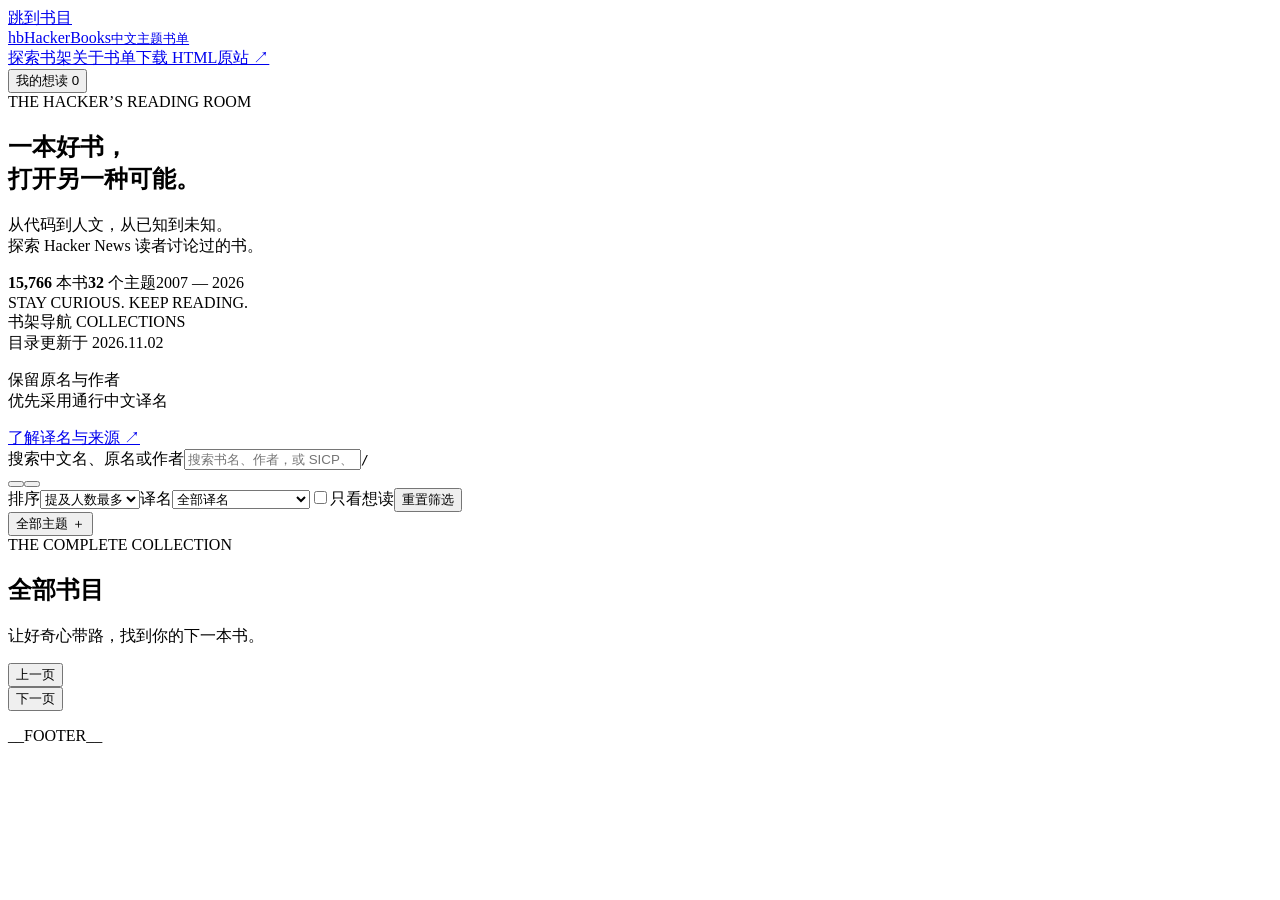
==== src/index.template.html @ 215fb0c7 "Publish HackerBooks Chinese reading room and Pages site" ====
<!doctype html>
<html lang="zh-CN"><head><meta charset="utf-8"><meta name="viewport" content="width=device-width,initial-scale=1"><meta name="theme-color" content="#f7f6f2"><meta name="description" content="15,766 本书、32 个主题，保留原名与作者的中文书架。支持封面浏览、中英文搜索和想读清单。"><link rel="canonical" href="https://passionyoungz.github.io/HackerBooks/"><link rel="icon" href="./assets/favicon.svg" type="image/svg+xml"><meta property="og:type" content="website"><meta property="og:locale" content="zh_CN"><meta property="og:site_name" content="HackerBooks 中文主题书单"><meta property="og:title" content="HackerBooks · 中文主题书单"><meta property="og:description" content="从代码到人文，让好奇心带路。15,766 本书，32 个主题，原名对照、封面、搜索与想读清单。"><meta property="og:url" content="https://passionyoungz.github.io/HackerBooks/"><meta property="og:image" content="https://passionyoungz.github.io/HackerBooks/assets/cover.png"><meta property="og:image:alt" content="HackerBooks 中文主题书单：从代码到人文，让好奇心带路。"><meta name="twitter:card" content="summary_large_image"><meta name="twitter:title" content="HackerBooks · 中文主题书单"><meta name="twitter:description" content="从代码到人文，让好奇心带路。15,766 本书，32 个主题。"><meta name="twitter:image" content="https://passionyoungz.github.io/HackerBooks/assets/cover.png"><title>HackerBooks · 中文主题书单</title><style>__CSS__</style></head><body>
<a class="skip" href="#main">跳到书目</a>
<header class="topbar"><div class="topbar-inner"><a class="brand" href="#" aria-label="HackerBooks 首页"><span class="brand-mark" aria-hidden="true">h<span>b</span></span><span>HackerBooks<small>中文主题书单</small></span></a><nav class="header-links" aria-label="页面导航"><a href="#main" class="nav-current">探索书架</a><a href="#guide">关于书单</a><a href="./index.html" download="HackerBooks中文主题书单.html">下载 HTML</a><a href="https://hackerbooks.org/#/" target="_blank" rel="noopener noreferrer">原站 ↗</a></nav><button class="reading-button" id="myReading"><span data-icon="bookmark"></span>我的想读 <span id="savedCount">0</span></button></div></header>
<section class="hero"><div class="hero-copy"><div class="eyebrow"><span class="live-dot"></span> THE HACKER’S READING ROOM</div><h1>一本好书，<br>打开另一种<span>可能。</span></h1><p>从代码到人文，从已知到未知。<br class="mobile-break">探索 Hacker News 读者讨论过的书。</p><div class="hero-meta"><span><b>15,766</b> 本书</span><i></i><span><b>32</b> 个主题</span><i></i><span>2007 — 2026</span></div></div><div class="hero-art" id="heroArt" aria-label="书架上的部分书目"><div class="art-orbit"></div><div class="art-caption">STAY CURIOUS. KEEP READING.</div></div></section>
<div class="library-layout"><aside class="sidebar"><div class="side-label">书架导航 <span>COLLECTIONS</span></div><nav id="groups" class="group-nav" aria-label="主题大类"></nav><div class="sidebar-bottom"><span class="small-dot"></span> 目录更新于 2026.11.02<p>保留原名与作者<br>优先采用通行中文译名</p><a href="#guide">了解译名与来源 ↗</a></div></aside>
<main id="main"><section class="toolbar" aria-label="书目筛选"><div class="search-row"><div class="search-wrap"><span data-icon="search"></span><label for="search" class="sr">搜索中文名、原名或作者</label><input id="search" type="search" placeholder="搜索书名、作者，或 SICP、DDIA…" autocomplete="off"><kbd aria-hidden="true">/</kbd></div><div class="view-switch" role="group" aria-label="显示方式"><button data-view="grid" aria-label="书架视图" aria-pressed="true"><span data-icon="grid"></span></button><button data-view="list" aria-label="列表视图" aria-pressed="false"><span data-icon="list"></span></button></div></div><div class="filter-row"><label class="select-wrap"><span>排序</span><select id="sort"><option value="mentions">提及人数最多</option><option value="recommended">推荐人数最多</option><option value="rank">原站综合排序</option><option value="newest">出版年份最新</option><option value="name">中文书名</option></select></label><label class="select-wrap"><span>译名</span><select id="status"><option value="all">全部译名</option><option value="known">常用名 / 中文条目名</option><option value="machine">机器暂译</option><option value="retained">保留原名</option></select></label><label class="saved-filter"><input type="checkbox" id="onlySaved"><span>只看想读</span></label><button class="reset" id="reset">重置筛选</button></div><div class="topic-bar"><div class="topics" id="topics" aria-label="细分主题"></div><button class="expand-topics" id="expandTopics" aria-expanded="false">全部主题 ＋</button></div></section>
<div class="section-head"><div><div class="section-kicker" id="sectionKicker">THE COMPLETE COLLECTION</div><h2 id="heading">全部书目</h2><p id="intro">让好奇心带路，找到你的下一本书。</p></div><div class="result-meta" id="count" aria-live="polite"></div></div>
<div class="grid" id="books"></div><nav class="pagination" aria-label="书目翻页"><button id="prev"><span data-icon="left"></span><span>上一页</span></button><div class="page-numbers" id="pageNumbers"></div><button id="next"><span>下一页</span><span data-icon="right"></span></button></nav><p class="page-footnote" id="pageInfo"></p></main></div>
__FOOTER__
<button id="toTop" class="to-top" aria-label="返回顶部" hidden>↑</button><div class="toast" id="toast" role="status" hidden></div>
<dialog id="bookDialog" aria-labelledby="dialogTitle"><button class="close-dialog" id="closeDialog" aria-label="关闭详情">×</button><div id="dialogContent"></div></dialog>
<noscript><p style="padding:40px">请启用 JavaScript 浏览书目。目录数据已嵌入此文件。</p></noscript>
<script id="catalogue" type="application/json">__DATA__</script><script>__JS__</script></body></html>
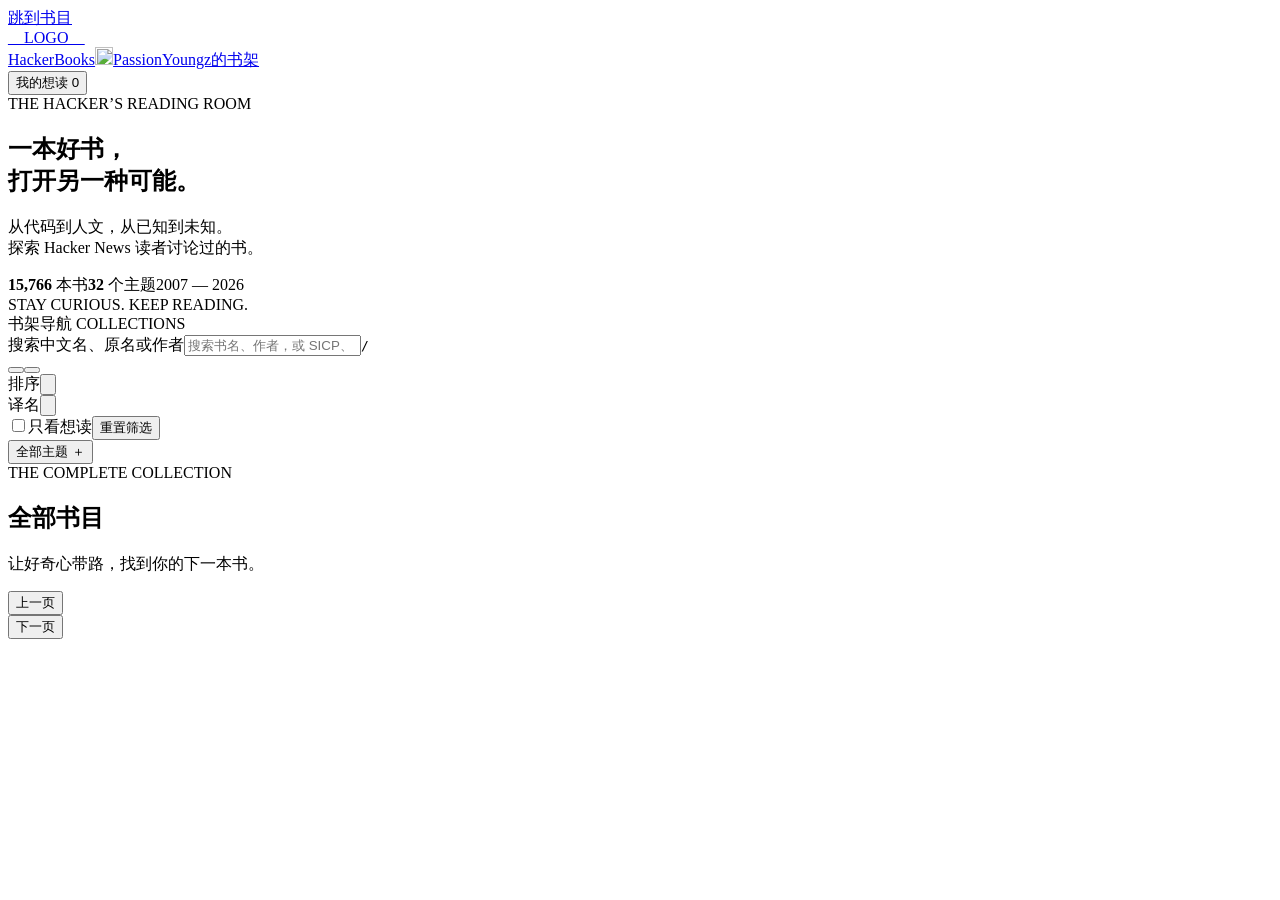
==== commit bb92ac29: "Simplify reading room, add PassionYoungz identity and refine filters" ====
--- a/src/index.template.html
+++ b/src/index.template.html
@@ -1,13 +1,13 @@
 <!doctype html>
 <html lang="zh-CN"><head><meta charset="utf-8"><meta name="viewport" content="width=device-width,initial-scale=1"><meta name="theme-color" content="#f7f6f2"><meta name="description" content="15,766 本书、32 个主题，保留原名与作者的中文书架。支持封面浏览、中英文搜索和想读清单。"><link rel="canonical" href="https://passionyoungz.github.io/HackerBooks/"><link rel="icon" href="./assets/favicon.svg" type="image/svg+xml"><meta property="og:type" content="website"><meta property="og:locale" content="zh_CN"><meta property="og:site_name" content="HackerBooks 中文主题书单"><meta property="og:title" content="HackerBooks · 中文主题书单"><meta property="og:description" content="从代码到人文，让好奇心带路。15,766 本书，32 个主题，原名对照、封面、搜索与想读清单。"><meta property="og:url" content="https://passionyoungz.github.io/HackerBooks/"><meta property="og:image" content="https://passionyoungz.github.io/HackerBooks/assets/cover.png"><meta property="og:image:alt" content="HackerBooks 中文主题书单：从代码到人文，让好奇心带路。"><meta name="twitter:card" content="summary_large_image"><meta name="twitter:title" content="HackerBooks · 中文主题书单"><meta name="twitter:description" content="从代码到人文，让好奇心带路。15,766 本书，32 个主题。"><meta name="twitter:image" content="https://passionyoungz.github.io/HackerBooks/assets/cover.png"><title>HackerBooks · 中文主题书单</title><style>__CSS__</style></head><body>
 <a class="skip" href="#main">跳到书目</a>
-<header class="topbar"><div class="topbar-inner"><a class="brand" href="#" aria-label="HackerBooks 首页"><span class="brand-mark" aria-hidden="true">h<span>b</span></span><span>HackerBooks<small>中文主题书单</small></span></a><nav class="header-links" aria-label="页面导航"><a href="#main" class="nav-current">探索书架</a><a href="#guide">关于书单</a><a href="./index.html" download="HackerBooks中文主题书单.html">下载 HTML</a><a href="https://hackerbooks.org/#/" target="_blank" rel="noopener noreferrer">原站 ↗</a></nav><button class="reading-button" id="myReading"><span data-icon="bookmark"></span>我的想读 <span id="savedCount">0</span></button></div></header>
+<header class="topbar"><div class="topbar-inner"><div class="brand-lockup"><a class="brand-mark" href="#" aria-label="HackerBooks 首页">__LOGO__</a><div class="brand-identity"><a class="brand-title" href="#">HackerBooks</a><a class="creator-credit" href="https://x.com/PassionYoungz" target="_blank" rel="noopener noreferrer" aria-label="PassionYoungz 的 X 主页"><img src="__AVATAR__" alt="" width="18" height="18"><span>PassionYoungz</span><span class="creator-suffix">的书架</span></a></div></div><button class="reading-button" id="myReading"><span data-icon="bookmark"></span>我的想读 <span id="savedCount">0</span></button></div></header>
 <section class="hero"><div class="hero-copy"><div class="eyebrow"><span class="live-dot"></span> THE HACKER’S READING ROOM</div><h1>一本好书，<br>打开另一种<span>可能。</span></h1><p>从代码到人文，从已知到未知。<br class="mobile-break">探索 Hacker News 读者讨论过的书。</p><div class="hero-meta"><span><b>15,766</b> 本书</span><i></i><span><b>32</b> 个主题</span><i></i><span>2007 — 2026</span></div></div><div class="hero-art" id="heroArt" aria-label="书架上的部分书目"><div class="art-orbit"></div><div class="art-caption">STAY CURIOUS. KEEP READING.</div></div></section>
-<div class="library-layout"><aside class="sidebar"><div class="side-label">书架导航 <span>COLLECTIONS</span></div><nav id="groups" class="group-nav" aria-label="主题大类"></nav><div class="sidebar-bottom"><span class="small-dot"></span> 目录更新于 2026.11.02<p>保留原名与作者<br>优先采用通行中文译名</p><a href="#guide">了解译名与来源 ↗</a></div></aside>
-<main id="main"><section class="toolbar" aria-label="书目筛选"><div class="search-row"><div class="search-wrap"><span data-icon="search"></span><label for="search" class="sr">搜索中文名、原名或作者</label><input id="search" type="search" placeholder="搜索书名、作者，或 SICP、DDIA…" autocomplete="off"><kbd aria-hidden="true">/</kbd></div><div class="view-switch" role="group" aria-label="显示方式"><button data-view="grid" aria-label="书架视图" aria-pressed="true"><span data-icon="grid"></span></button><button data-view="list" aria-label="列表视图" aria-pressed="false"><span data-icon="list"></span></button></div></div><div class="filter-row"><label class="select-wrap"><span>排序</span><select id="sort"><option value="mentions">提及人数最多</option><option value="recommended">推荐人数最多</option><option value="rank">原站综合排序</option><option value="newest">出版年份最新</option><option value="name">中文书名</option></select></label><label class="select-wrap"><span>译名</span><select id="status"><option value="all">全部译名</option><option value="known">常用名 / 中文条目名</option><option value="machine">机器暂译</option><option value="retained">保留原名</option></select></label><label class="saved-filter"><input type="checkbox" id="onlySaved"><span>只看想读</span></label><button class="reset" id="reset">重置筛选</button></div><div class="topic-bar"><div class="topics" id="topics" aria-label="细分主题"></div><button class="expand-topics" id="expandTopics" aria-expanded="false">全部主题 ＋</button></div></section>
+<div class="library-layout"><aside class="sidebar"><div class="side-label">书架导航 <span>COLLECTIONS</span></div><nav id="groups" class="group-nav" aria-label="主题大类"></nav></aside>
+<main id="main"><section class="toolbar" aria-label="书目筛选"><div class="search-row"><div class="search-wrap"><span data-icon="search"></span><label for="search" class="sr">搜索中文名、原名或作者</label><input id="search" type="search" placeholder="搜索书名、作者，或 SICP、DDIA…" autocomplete="off"><kbd aria-hidden="true">/</kbd></div><div class="view-switch" role="group" aria-label="显示方式"><button data-view="grid" aria-label="书架视图" aria-pressed="true"><span data-icon="grid"></span></button><button data-view="list" aria-label="列表视图" aria-pressed="false"><span data-icon="list"></span></button></div></div><div class="filter-row"><div class="filter-select" data-select="sort"><span class="filter-label" id="sortLabel">排序</span><select hidden aria-hidden="true" tabindex="-1" id="sort"><option value="mentions">提及人数最多</option><option value="recommended">推荐人数最多</option><option value="rank">原站综合排序</option><option value="newest">出版年份最新</option><option value="name">中文书名</option></select><button class="select-trigger" id="sortTrigger" type="button" role="combobox" aria-haspopup="listbox" aria-expanded="false" aria-controls="sortOptions" aria-labelledby="sortLabel sortValue"><span id="sortValue"></span><svg viewBox="0 0 20 20" aria-hidden="true"><path d="m5 7.5 5 5 5-5"/></svg></button><div class="select-menu" id="sortOptions" role="listbox" aria-labelledby="sortLabel" hidden></div></div><div class="filter-select" data-select="status"><span class="filter-label" id="statusLabel">译名</span><select hidden aria-hidden="true" tabindex="-1" id="status"><option value="all">全部译名</option><option value="known">常用名 / 中文条目名</option><option value="machine">机器暂译</option><option value="retained">保留原名</option></select><button class="select-trigger" id="statusTrigger" type="button" role="combobox" aria-haspopup="listbox" aria-expanded="false" aria-controls="statusOptions" aria-labelledby="statusLabel statusValue"><span id="statusValue"></span><svg viewBox="0 0 20 20" aria-hidden="true"><path d="m5 7.5 5 5 5-5"/></svg></button><div class="select-menu" id="statusOptions" role="listbox" aria-labelledby="statusLabel" hidden></div></div><label class="saved-filter"><input type="checkbox" id="onlySaved"><span>只看想读</span></label><button class="reset" id="reset">重置筛选</button></div><div class="topic-bar"><div class="topics" id="topics" aria-label="细分主题"></div><button class="expand-topics" id="expandTopics" aria-expanded="false">全部主题 ＋</button></div></section>
 <div class="section-head"><div><div class="section-kicker" id="sectionKicker">THE COMPLETE COLLECTION</div><h2 id="heading">全部书目</h2><p id="intro">让好奇心带路，找到你的下一本书。</p></div><div class="result-meta" id="count" aria-live="polite"></div></div>
-<div class="grid" id="books"></div><nav class="pagination" aria-label="书目翻页"><button id="prev"><span data-icon="left"></span><span>上一页</span></button><div class="page-numbers" id="pageNumbers"></div><button id="next"><span>下一页</span><span data-icon="right"></span></button></nav><p class="page-footnote" id="pageInfo"></p></main></div>
-__FOOTER__
+<div class="reading-tools" id="readingTools" hidden><button id="exportSaved" class="reading-tool">导出想读</button><label for="importSaved" class="reading-tool">导入想读<input type="file" id="importSaved" accept="application/json,.json" hidden></label></div><div class="grid" id="books"></div><nav class="pagination" aria-label="书目翻页"><button id="prev"><span data-icon="left"></span><span>上一页</span></button><div class="page-numbers" id="pageNumbers"></div><button id="next"><span>下一页</span><span data-icon="right"></span></button></nav><p class="page-footnote" id="pageInfo"></p></main></div>
+
 <button id="toTop" class="to-top" aria-label="返回顶部" hidden>↑</button><div class="toast" id="toast" role="status" hidden></div>
 <dialog id="bookDialog" aria-labelledby="dialogTitle"><button class="close-dialog" id="closeDialog" aria-label="关闭详情">×</button><div id="dialogContent"></div></dialog>
 <noscript><p style="padding:40px">请启用 JavaScript 浏览书目。目录数据已嵌入此文件。</p></noscript>
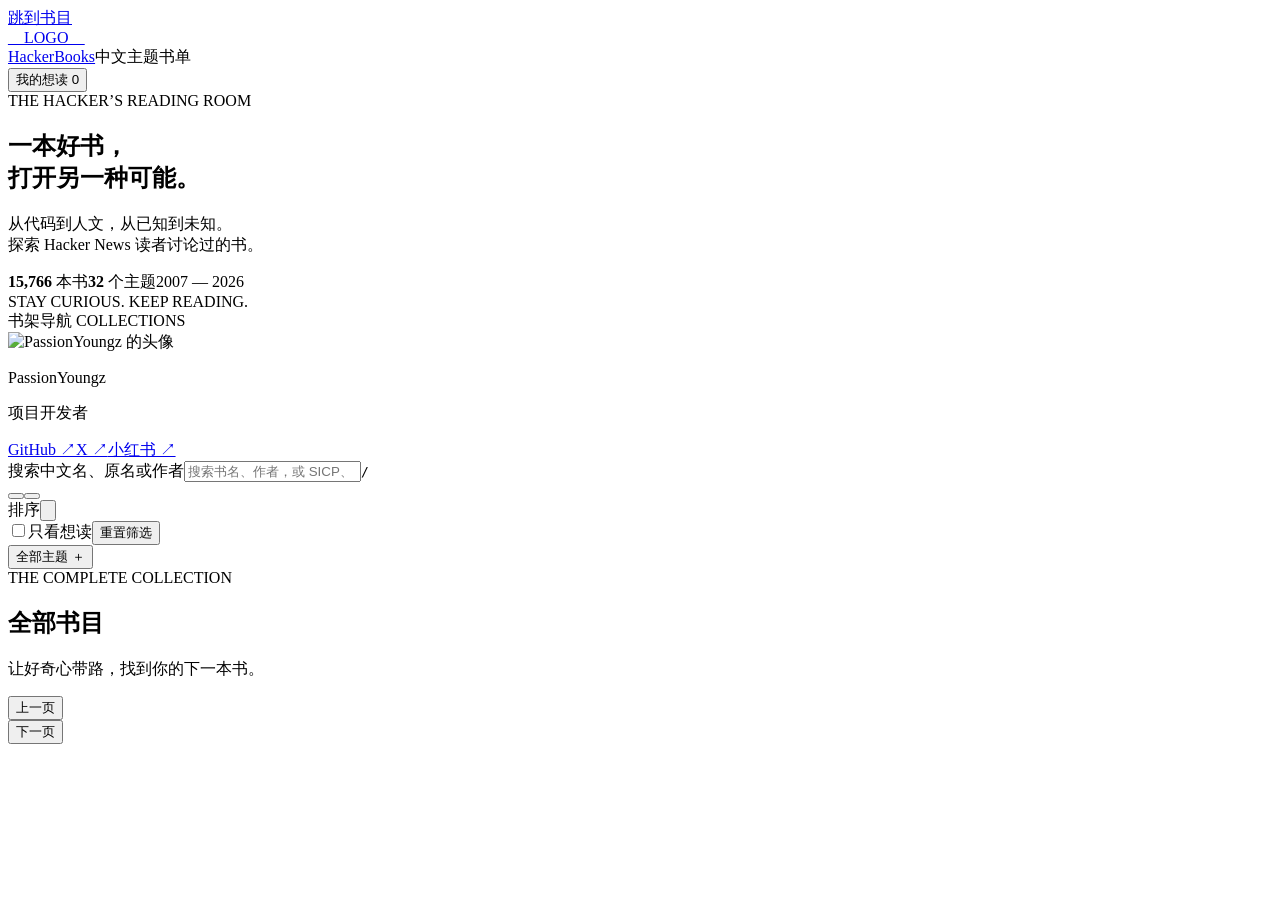
==== commit 4dc9a6ac: "Move developer credit to sidebar and improve 500 Chinese book titles" ====
--- a/src/index.template.html
+++ b/src/index.template.html
@@ -1,10 +1,10 @@
 <!doctype html>
 <html lang="zh-CN"><head><meta charset="utf-8"><meta name="viewport" content="width=device-width,initial-scale=1"><meta name="theme-color" content="#f7f6f2"><meta name="description" content="15,766 本书、32 个主题，保留原名与作者的中文书架。支持封面浏览、中英文搜索和想读清单。"><link rel="canonical" href="https://passionyoungz.github.io/HackerBooks/"><link rel="icon" href="./assets/favicon.svg" type="image/svg+xml"><meta property="og:type" content="website"><meta property="og:locale" content="zh_CN"><meta property="og:site_name" content="HackerBooks 中文主题书单"><meta property="og:title" content="HackerBooks · 中文主题书单"><meta property="og:description" content="从代码到人文，让好奇心带路。15,766 本书，32 个主题，原名对照、封面、搜索与想读清单。"><meta property="og:url" content="https://passionyoungz.github.io/HackerBooks/"><meta property="og:image" content="https://passionyoungz.github.io/HackerBooks/assets/cover.png"><meta property="og:image:alt" content="HackerBooks 中文主题书单：从代码到人文，让好奇心带路。"><meta name="twitter:card" content="summary_large_image"><meta name="twitter:title" content="HackerBooks · 中文主题书单"><meta name="twitter:description" content="从代码到人文，让好奇心带路。15,766 本书，32 个主题。"><meta name="twitter:image" content="https://passionyoungz.github.io/HackerBooks/assets/cover.png"><title>HackerBooks · 中文主题书单</title><style>__CSS__</style></head><body>
 <a class="skip" href="#main">跳到书目</a>
-<header class="topbar"><div class="topbar-inner"><div class="brand-lockup"><a class="brand-mark" href="#" aria-label="HackerBooks 首页">__LOGO__</a><div class="brand-identity"><a class="brand-title" href="#">HackerBooks</a><a class="creator-credit" href="https://x.com/PassionYoungz" target="_blank" rel="noopener noreferrer" aria-label="PassionYoungz 的 X 主页"><img src="__AVATAR__" alt="" width="18" height="18"><span>PassionYoungz</span><span class="creator-suffix">的书架</span></a></div></div><button class="reading-button" id="myReading"><span data-icon="bookmark"></span>我的想读 <span id="savedCount">0</span></button></div></header>
+<header class="topbar"><div class="topbar-inner"><div class="brand-lockup"><a class="brand-mark" href="#" aria-label="HackerBooks 首页">__LOGO__</a><div class="brand-identity"><a class="brand-title" href="#">HackerBooks</a><span class="brand-subtitle">中文主题书单</span></div></div><button class="reading-button" id="myReading"><span data-icon="bookmark"></span>我的想读 <span id="savedCount">0</span></button></div></header>
 <section class="hero"><div class="hero-copy"><div class="eyebrow"><span class="live-dot"></span> THE HACKER’S READING ROOM</div><h1>一本好书，<br>打开另一种<span>可能。</span></h1><p>从代码到人文，从已知到未知。<br class="mobile-break">探索 Hacker News 读者讨论过的书。</p><div class="hero-meta"><span><b>15,766</b> 本书</span><i></i><span><b>32</b> 个主题</span><i></i><span>2007 — 2026</span></div></div><div class="hero-art" id="heroArt" aria-label="书架上的部分书目"><div class="art-orbit"></div><div class="art-caption">STAY CURIOUS. KEEP READING.</div></div></section>
-<div class="library-layout"><aside class="sidebar"><div class="side-label">书架导航 <span>COLLECTIONS</span></div><nav id="groups" class="group-nav" aria-label="主题大类"></nav></aside>
-<main id="main"><section class="toolbar" aria-label="书目筛选"><div class="search-row"><div class="search-wrap"><span data-icon="search"></span><label for="search" class="sr">搜索中文名、原名或作者</label><input id="search" type="search" placeholder="搜索书名、作者，或 SICP、DDIA…" autocomplete="off"><kbd aria-hidden="true">/</kbd></div><div class="view-switch" role="group" aria-label="显示方式"><button data-view="grid" aria-label="书架视图" aria-pressed="true"><span data-icon="grid"></span></button><button data-view="list" aria-label="列表视图" aria-pressed="false"><span data-icon="list"></span></button></div></div><div class="filter-row"><div class="filter-select" data-select="sort"><span class="filter-label" id="sortLabel">排序</span><select hidden aria-hidden="true" tabindex="-1" id="sort"><option value="mentions">提及人数最多</option><option value="recommended">推荐人数最多</option><option value="rank">原站综合排序</option><option value="newest">出版年份最新</option><option value="name">中文书名</option></select><button class="select-trigger" id="sortTrigger" type="button" role="combobox" aria-haspopup="listbox" aria-expanded="false" aria-controls="sortOptions" aria-labelledby="sortLabel sortValue"><span id="sortValue"></span><svg viewBox="0 0 20 20" aria-hidden="true"><path d="m5 7.5 5 5 5-5"/></svg></button><div class="select-menu" id="sortOptions" role="listbox" aria-labelledby="sortLabel" hidden></div></div><div class="filter-select" data-select="status"><span class="filter-label" id="statusLabel">译名</span><select hidden aria-hidden="true" tabindex="-1" id="status"><option value="all">全部译名</option><option value="known">常用名 / 中文条目名</option><option value="machine">机器暂译</option><option value="retained">保留原名</option></select><button class="select-trigger" id="statusTrigger" type="button" role="combobox" aria-haspopup="listbox" aria-expanded="false" aria-controls="statusOptions" aria-labelledby="statusLabel statusValue"><span id="statusValue"></span><svg viewBox="0 0 20 20" aria-hidden="true"><path d="m5 7.5 5 5 5-5"/></svg></button><div class="select-menu" id="statusOptions" role="listbox" aria-labelledby="statusLabel" hidden></div></div><label class="saved-filter"><input type="checkbox" id="onlySaved"><span>只看想读</span></label><button class="reset" id="reset">重置筛选</button></div><div class="topic-bar"><div class="topics" id="topics" aria-label="细分主题"></div><button class="expand-topics" id="expandTopics" aria-expanded="false">全部主题 ＋</button></div></section>
+<div class="library-layout"><aside class="sidebar"><div class="side-label">书架导航 <span>COLLECTIONS</span></div><nav id="groups" class="group-nav" aria-label="主题大类"></nav><section class="developer-card" aria-label="项目开发者"><div class="developer-profile"><img src="__AVATAR__" alt="PassionYoungz 的头像" width="40" height="40"><div><p class="developer-name">PassionYoungz</p><p class="developer-role">项目开发者</p></div></div><div class="developer-links"><a href="https://github.com/PASSIONYOUNGZ" target="_blank" rel="noopener noreferrer">GitHub ↗</a><a href="https://x.com/PassionYoungz" target="_blank" rel="noopener noreferrer">X ↗</a><a href="https://www.xiaohongshu.com/user/profile/674a9243000000001d02eb72" target="_blank" rel="noopener noreferrer">小红书 ↗</a></div></section></aside>
+<main id="main"><section class="toolbar" aria-label="书目筛选"><div class="search-row"><div class="search-wrap"><span data-icon="search"></span><label for="search" class="sr">搜索中文名、原名或作者</label><input id="search" type="search" placeholder="搜索书名、作者，或 SICP、DDIA…" autocomplete="off"><kbd aria-hidden="true">/</kbd></div><div class="view-switch" role="group" aria-label="显示方式"><button data-view="grid" aria-label="书架视图" aria-pressed="true"><span data-icon="grid"></span></button><button data-view="list" aria-label="列表视图" aria-pressed="false"><span data-icon="list"></span></button></div></div><div class="filter-row"><div class="filter-select" data-select="sort"><span class="filter-label" id="sortLabel">排序</span><select hidden aria-hidden="true" tabindex="-1" id="sort"><option value="mentions">提及人数最多</option><option value="recommended">推荐人数最多</option><option value="rank">原站综合排序</option><option value="newest">出版年份最新</option><option value="name">中文书名</option></select><button class="select-trigger" id="sortTrigger" type="button" role="combobox" aria-haspopup="listbox" aria-expanded="false" aria-controls="sortOptions" aria-labelledby="sortLabel sortValue"><span id="sortValue"></span><svg viewBox="0 0 20 20" aria-hidden="true"><path d="m5 7.5 5 5 5-5"/></svg></button><div class="select-menu" id="sortOptions" role="listbox" aria-labelledby="sortLabel" hidden></div></div><label class="saved-filter"><input type="checkbox" id="onlySaved"><span>只看想读</span></label><button class="reset" id="reset">重置筛选</button></div><div class="topic-bar"><div class="topics" id="topics" aria-label="细分主题"></div><button class="expand-topics" id="expandTopics" aria-expanded="false">全部主题 ＋</button></div></section>
 <div class="section-head"><div><div class="section-kicker" id="sectionKicker">THE COMPLETE COLLECTION</div><h2 id="heading">全部书目</h2><p id="intro">让好奇心带路，找到你的下一本书。</p></div><div class="result-meta" id="count" aria-live="polite"></div></div>
 <div class="reading-tools" id="readingTools" hidden><button id="exportSaved" class="reading-tool">导出想读</button><label for="importSaved" class="reading-tool">导入想读<input type="file" id="importSaved" accept="application/json,.json" hidden></label></div><div class="grid" id="books"></div><nav class="pagination" aria-label="书目翻页"><button id="prev"><span data-icon="left"></span><span>上一页</span></button><div class="page-numbers" id="pageNumbers"></div><button id="next"><span>下一页</span><span data-icon="right"></span></button></nav><p class="page-footnote" id="pageInfo"></p></main></div>
 
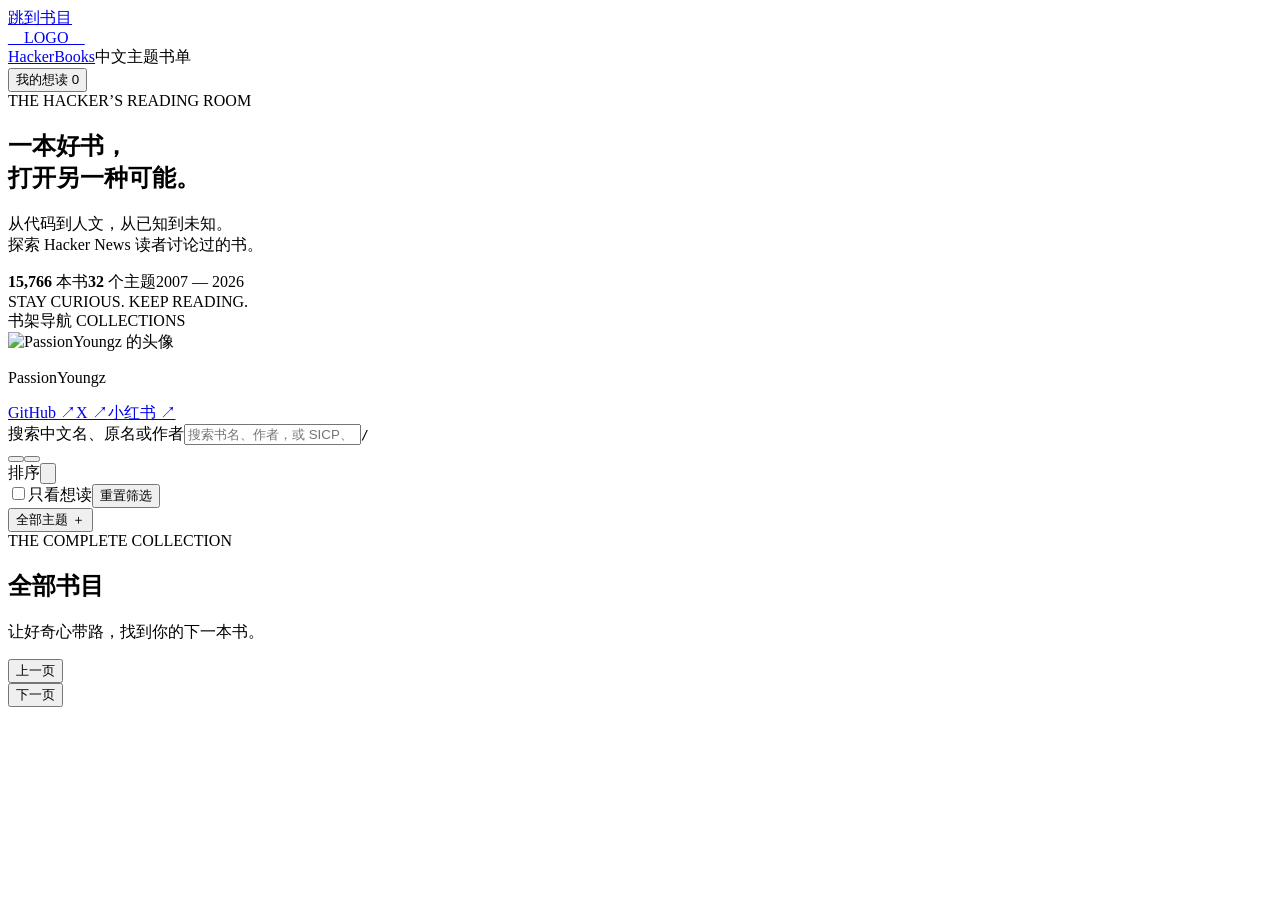
==== commit 530702d8: "Remove role subtitle below PassionYoungz name" ====
--- a/src/index.template.html
+++ b/src/index.template.html
@@ -3,7 +3,7 @@
 <a class="skip" href="#main">跳到书目</a>
 <header class="topbar"><div class="topbar-inner"><div class="brand-lockup"><a class="brand-mark" href="#" aria-label="HackerBooks 首页">__LOGO__</a><div class="brand-identity"><a class="brand-title" href="#">HackerBooks</a><span class="brand-subtitle">中文主题书单</span></div></div><button class="reading-button" id="myReading"><span data-icon="bookmark"></span>我的想读 <span id="savedCount">0</span></button></div></header>
 <section class="hero"><div class="hero-copy"><div class="eyebrow"><span class="live-dot"></span> THE HACKER’S READING ROOM</div><h1>一本好书，<br>打开另一种<span>可能。</span></h1><p>从代码到人文，从已知到未知。<br class="mobile-break">探索 Hacker News 读者讨论过的书。</p><div class="hero-meta"><span><b>15,766</b> 本书</span><i></i><span><b>32</b> 个主题</span><i></i><span>2007 — 2026</span></div></div><div class="hero-art" id="heroArt" aria-label="书架上的部分书目"><div class="art-orbit"></div><div class="art-caption">STAY CURIOUS. KEEP READING.</div></div></section>
-<div class="library-layout"><aside class="sidebar"><div class="side-label">书架导航 <span>COLLECTIONS</span></div><nav id="groups" class="group-nav" aria-label="主题大类"></nav><section class="developer-card" aria-label="项目开发者"><div class="developer-profile"><img src="__AVATAR__" alt="PassionYoungz 的头像" width="40" height="40"><div><p class="developer-name">PassionYoungz</p><p class="developer-role">项目开发者</p></div></div><div class="developer-links"><a href="https://github.com/PASSIONYOUNGZ" target="_blank" rel="noopener noreferrer">GitHub ↗</a><a href="https://x.com/PassionYoungz" target="_blank" rel="noopener noreferrer">X ↗</a><a href="https://www.xiaohongshu.com/user/profile/674a9243000000001d02eb72" target="_blank" rel="noopener noreferrer">小红书 ↗</a></div></section></aside>
+<div class="library-layout"><aside class="sidebar"><div class="side-label">书架导航 <span>COLLECTIONS</span></div><nav id="groups" class="group-nav" aria-label="主题大类"></nav><section class="developer-card" aria-label="项目开发者"><div class="developer-profile"><img src="__AVATAR__" alt="PassionYoungz 的头像" width="40" height="40"><div><p class="developer-name">PassionYoungz</p></div></div><div class="developer-links"><a href="https://github.com/PASSIONYOUNGZ" target="_blank" rel="noopener noreferrer">GitHub ↗</a><a href="https://x.com/PassionYoungz" target="_blank" rel="noopener noreferrer">X ↗</a><a href="https://www.xiaohongshu.com/user/profile/674a9243000000001d02eb72" target="_blank" rel="noopener noreferrer">小红书 ↗</a></div></section></aside>
 <main id="main"><section class="toolbar" aria-label="书目筛选"><div class="search-row"><div class="search-wrap"><span data-icon="search"></span><label for="search" class="sr">搜索中文名、原名或作者</label><input id="search" type="search" placeholder="搜索书名、作者，或 SICP、DDIA…" autocomplete="off"><kbd aria-hidden="true">/</kbd></div><div class="view-switch" role="group" aria-label="显示方式"><button data-view="grid" aria-label="书架视图" aria-pressed="true"><span data-icon="grid"></span></button><button data-view="list" aria-label="列表视图" aria-pressed="false"><span data-icon="list"></span></button></div></div><div class="filter-row"><div class="filter-select" data-select="sort"><span class="filter-label" id="sortLabel">排序</span><select hidden aria-hidden="true" tabindex="-1" id="sort"><option value="mentions">提及人数最多</option><option value="recommended">推荐人数最多</option><option value="rank">原站综合排序</option><option value="newest">出版年份最新</option><option value="name">中文书名</option></select><button class="select-trigger" id="sortTrigger" type="button" role="combobox" aria-haspopup="listbox" aria-expanded="false" aria-controls="sortOptions" aria-labelledby="sortLabel sortValue"><span id="sortValue"></span><svg viewBox="0 0 20 20" aria-hidden="true"><path d="m5 7.5 5 5 5-5"/></svg></button><div class="select-menu" id="sortOptions" role="listbox" aria-labelledby="sortLabel" hidden></div></div><label class="saved-filter"><input type="checkbox" id="onlySaved"><span>只看想读</span></label><button class="reset" id="reset">重置筛选</button></div><div class="topic-bar"><div class="topics" id="topics" aria-label="细分主题"></div><button class="expand-topics" id="expandTopics" aria-expanded="false">全部主题 ＋</button></div></section>
 <div class="section-head"><div><div class="section-kicker" id="sectionKicker">THE COMPLETE COLLECTION</div><h2 id="heading">全部书目</h2><p id="intro">让好奇心带路，找到你的下一本书。</p></div><div class="result-meta" id="count" aria-live="polite"></div></div>
 <div class="reading-tools" id="readingTools" hidden><button id="exportSaved" class="reading-tool">导出想读</button><label for="importSaved" class="reading-tool">导入想读<input type="file" id="importSaved" accept="application/json,.json" hidden></label></div><div class="grid" id="books"></div><nav class="pagination" aria-label="书目翻页"><button id="prev"><span data-icon="left"></span><span>上一页</span></button><div class="page-numbers" id="pageNumbers"></div><button id="next"><span>下一页</span><span data-icon="right"></span></button></nav><p class="page-footnote" id="pageInfo"></p></main></div>
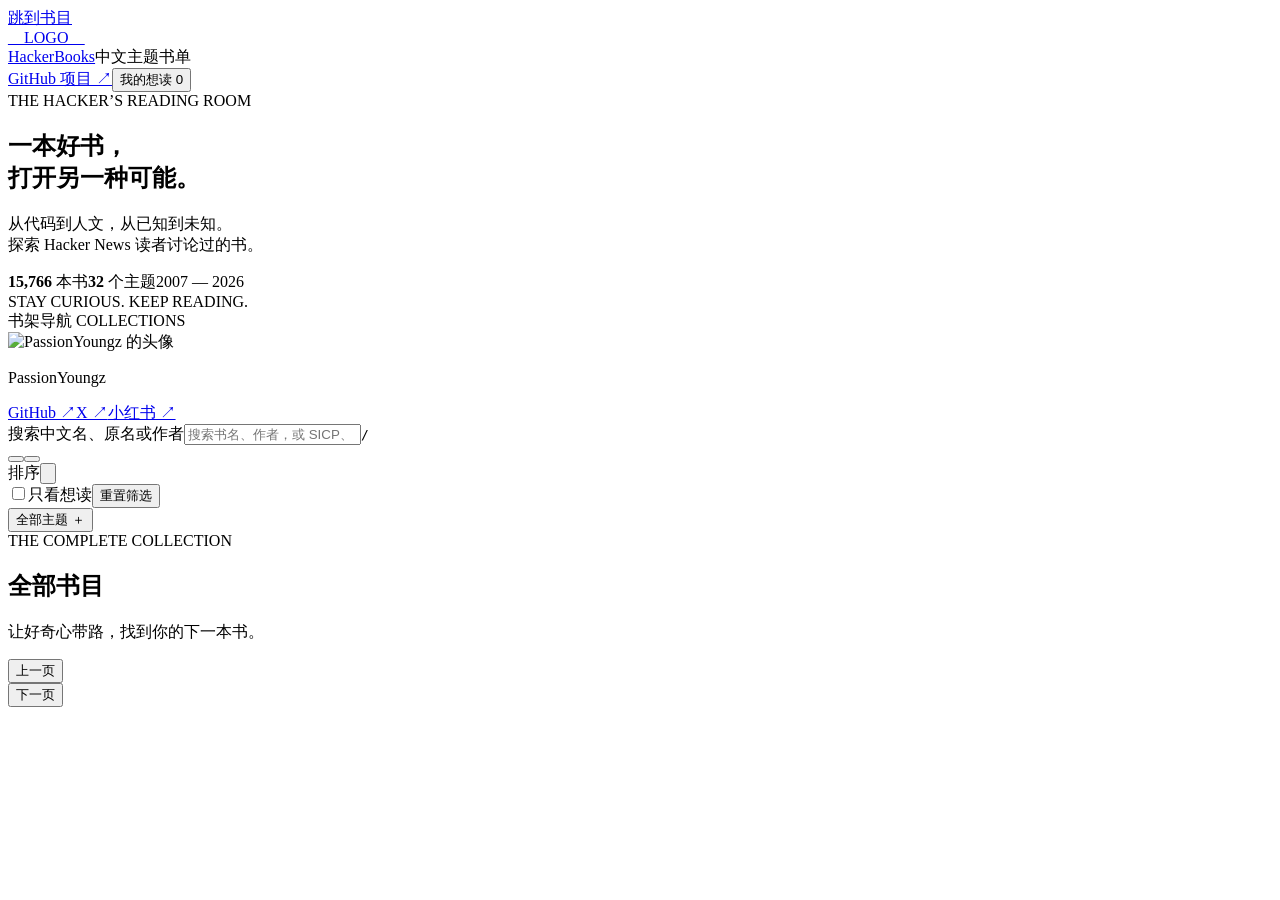
==== commit d91c53cd: "Add repository link beside saved reading list in header" ====
--- a/src/index.template.html
+++ b/src/index.template.html
@@ -1,7 +1,7 @@
 <!doctype html>
 <html lang="zh-CN"><head><meta charset="utf-8"><meta name="viewport" content="width=device-width,initial-scale=1"><meta name="theme-color" content="#f7f6f2"><meta name="description" content="15,766 本书、32 个主题，保留原名与作者的中文书架。支持封面浏览、中英文搜索和想读清单。"><link rel="canonical" href="https://passionyoungz.github.io/HackerBooks/"><link rel="icon" href="./assets/favicon.svg" type="image/svg+xml"><meta property="og:type" content="website"><meta property="og:locale" content="zh_CN"><meta property="og:site_name" content="HackerBooks 中文主题书单"><meta property="og:title" content="HackerBooks · 中文主题书单"><meta property="og:description" content="从代码到人文，让好奇心带路。15,766 本书，32 个主题，原名对照、封面、搜索与想读清单。"><meta property="og:url" content="https://passionyoungz.github.io/HackerBooks/"><meta property="og:image" content="https://passionyoungz.github.io/HackerBooks/assets/cover.png"><meta property="og:image:alt" content="HackerBooks 中文主题书单：从代码到人文，让好奇心带路。"><meta name="twitter:card" content="summary_large_image"><meta name="twitter:title" content="HackerBooks · 中文主题书单"><meta name="twitter:description" content="从代码到人文，让好奇心带路。15,766 本书，32 个主题。"><meta name="twitter:image" content="https://passionyoungz.github.io/HackerBooks/assets/cover.png"><title>HackerBooks · 中文主题书单</title><style>__CSS__</style></head><body>
 <a class="skip" href="#main">跳到书目</a>
-<header class="topbar"><div class="topbar-inner"><div class="brand-lockup"><a class="brand-mark" href="#" aria-label="HackerBooks 首页">__LOGO__</a><div class="brand-identity"><a class="brand-title" href="#">HackerBooks</a><span class="brand-subtitle">中文主题书单</span></div></div><button class="reading-button" id="myReading"><span data-icon="bookmark"></span>我的想读 <span id="savedCount">0</span></button></div></header>
+<header class="topbar"><div class="topbar-inner"><div class="brand-lockup"><a class="brand-mark" href="#" aria-label="HackerBooks 首页">__LOGO__</a><div class="brand-identity"><a class="brand-title" href="#">HackerBooks</a><span class="brand-subtitle">中文主题书单</span></div></div><div class="header-actions"><a class="project-link" href="https://github.com/PASSIONYOUNGZ/HackerBooks" target="_blank" rel="noopener noreferrer" aria-label="查看 HackerBooks GitHub 项目（新标签页）">GitHub<span class="project-word"> 项目</span><span class="external-arrow" aria-hidden="true"> ↗</span></a><button class="reading-button" id="myReading"><span data-icon="bookmark"></span>我的想读 <span id="savedCount">0</span></button></div></div></header>
 <section class="hero"><div class="hero-copy"><div class="eyebrow"><span class="live-dot"></span> THE HACKER’S READING ROOM</div><h1>一本好书，<br>打开另一种<span>可能。</span></h1><p>从代码到人文，从已知到未知。<br class="mobile-break">探索 Hacker News 读者讨论过的书。</p><div class="hero-meta"><span><b>15,766</b> 本书</span><i></i><span><b>32</b> 个主题</span><i></i><span>2007 — 2026</span></div></div><div class="hero-art" id="heroArt" aria-label="书架上的部分书目"><div class="art-orbit"></div><div class="art-caption">STAY CURIOUS. KEEP READING.</div></div></section>
 <div class="library-layout"><aside class="sidebar"><div class="side-label">书架导航 <span>COLLECTIONS</span></div><nav id="groups" class="group-nav" aria-label="主题大类"></nav><section class="developer-card" aria-label="项目开发者"><div class="developer-profile"><img src="__AVATAR__" alt="PassionYoungz 的头像" width="40" height="40"><div><p class="developer-name">PassionYoungz</p></div></div><div class="developer-links"><a href="https://github.com/PASSIONYOUNGZ" target="_blank" rel="noopener noreferrer">GitHub ↗</a><a href="https://x.com/PassionYoungz" target="_blank" rel="noopener noreferrer">X ↗</a><a href="https://www.xiaohongshu.com/user/profile/674a9243000000001d02eb72" target="_blank" rel="noopener noreferrer">小红书 ↗</a></div></section></aside>
 <main id="main"><section class="toolbar" aria-label="书目筛选"><div class="search-row"><div class="search-wrap"><span data-icon="search"></span><label for="search" class="sr">搜索中文名、原名或作者</label><input id="search" type="search" placeholder="搜索书名、作者，或 SICP、DDIA…" autocomplete="off"><kbd aria-hidden="true">/</kbd></div><div class="view-switch" role="group" aria-label="显示方式"><button data-view="grid" aria-label="书架视图" aria-pressed="true"><span data-icon="grid"></span></button><button data-view="list" aria-label="列表视图" aria-pressed="false"><span data-icon="list"></span></button></div></div><div class="filter-row"><div class="filter-select" data-select="sort"><span class="filter-label" id="sortLabel">排序</span><select hidden aria-hidden="true" tabindex="-1" id="sort"><option value="mentions">提及人数最多</option><option value="recommended">推荐人数最多</option><option value="rank">原站综合排序</option><option value="newest">出版年份最新</option><option value="name">中文书名</option></select><button class="select-trigger" id="sortTrigger" type="button" role="combobox" aria-haspopup="listbox" aria-expanded="false" aria-controls="sortOptions" aria-labelledby="sortLabel sortValue"><span id="sortValue"></span><svg viewBox="0 0 20 20" aria-hidden="true"><path d="m5 7.5 5 5 5-5"/></svg></button><div class="select-menu" id="sortOptions" role="listbox" aria-labelledby="sortLabel" hidden></div></div><label class="saved-filter"><input type="checkbox" id="onlySaved"><span>只看想读</span></label><button class="reset" id="reset">重置筛选</button></div><div class="topic-bar"><div class="topics" id="topics" aria-label="细分主题"></div><button class="expand-topics" id="expandTopics" aria-expanded="false">全部主题 ＋</button></div></section>
